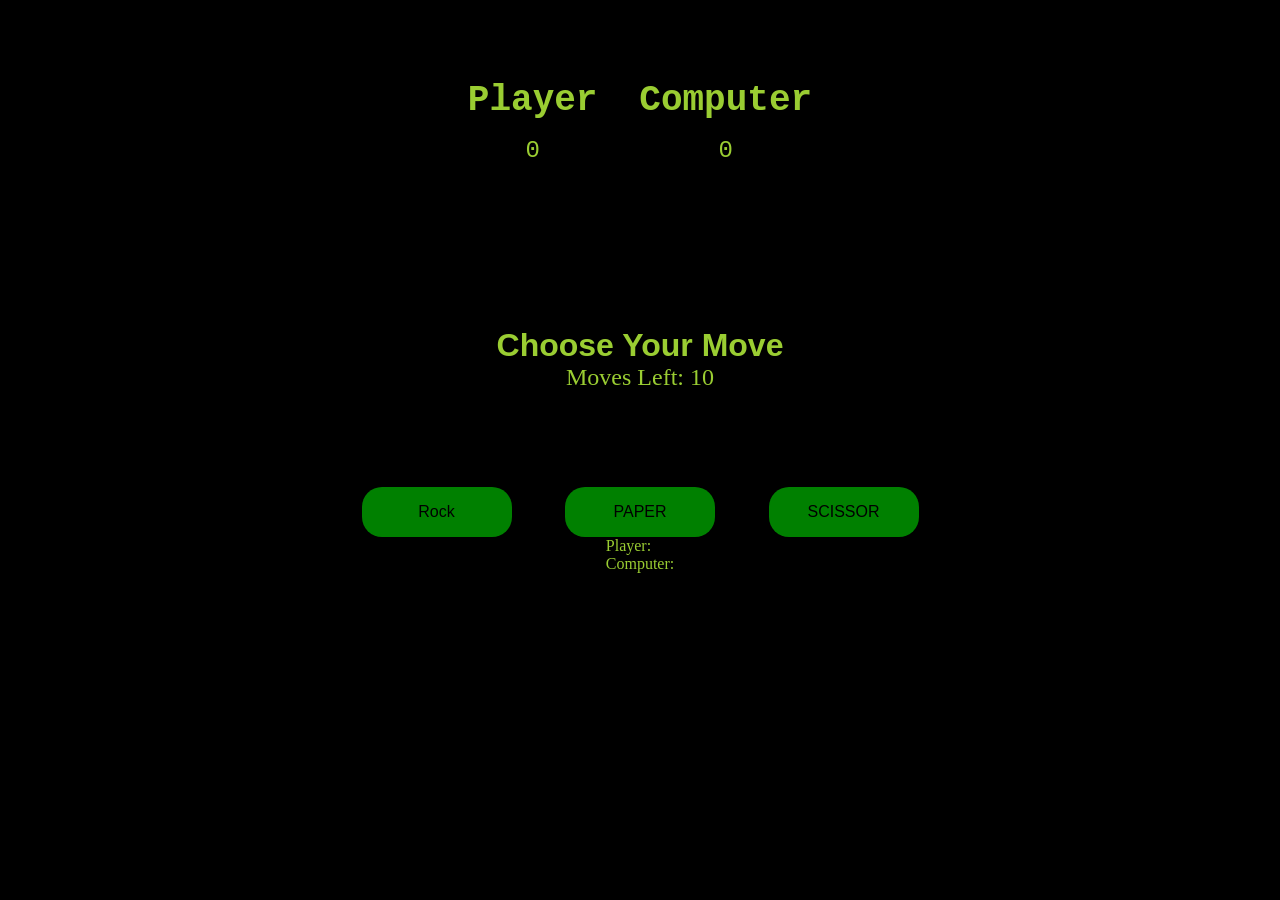
==== rps.html @ ada138fb "almost ready logic" ====
<!DOCTYPE html>
<html lang="en">

<head>
    <meta charset="UTF-8">
    <meta http-equiv="X-UA-Compatible" content="IE=edge">
    <meta name="viewport" content="width=device-width, initial-scale=1.0">
    <title>Document</title>
</head>
<link rel="stylesheet" href="rps.css">

<body>
    <section class="game" id="gameSection">
        <!-- <div class="title">Rock Paper Scissor</div> -->
        <div class="score">
            <div class="playerScore">
                <h2>Player</h2>
                <p class="p-count" id="playerCount">0</p>
            </div>

            <div class="computerScore">
                <h2>Computer</h2>
                <p class="c-count" id="computerCount">0</p>
            </div>
        </div>

        <div class="move">Choose Your Move</div>
        <div class="m-left"> Moves Left: <span id="movesLeft"> 10 </span></div>
        <div class="options">
            <button class="rock" id="rockBtn" onclick="handleRock()">Rock</button>
            <button class="paper" id="paperBtn" onclick="handlePaper()">PAPER</button>
            <button class="scissor" id="scissorBtn" onclick="handleScissor()">SCISSOR</button>
        </div>
        <span id="resultSection"></span>

        <div>
            <div id="playerGets">Player: </div>
            <div id="computerGets">Computer: </div>
        </div>
    </section>

    <script src="/js/logic.js"></script>
</body>

</html>
---- rps.css ----
*{
    padding: 0;
    margin: 0;
    box-sizing: border-box;
    background: black;
    color: yellowgreen;
}

.game{
    display: flex;
    flex-direction: column;
    height: 100vh;
    width: 100vw;
    justify-content: center;
    align-items: center;
}

/* .title{
    position: absolute;
    top: 0;
    font-size: 4rem;
    z-index: 2;
    display: flex;
    justify-content: space-between;
} */

.score{
    display: flex;
    width: 30vw;
    justify-content: space-evenly;
    position: absolute;
    top: 70px;
    z-index: 1;
    font-size: 1.5rem;
    font-family: 'Courier New', Courier, monospace;
    padding: 10px;
    gap: 2rem;
}

.p-count, .c-count {
    text-align: center;
    font-size: 1.5rem;
    margin-top: 1rem;
}

.options {
    display: flex;
    width: 50vw;
    justify-content: space-evenly;
    margin-top: 6rem;
    gap: 12px;
}

.rock, .paper, .scissor {
    padding: 1rem;
    width: 150px;
    border-radius: 20px;
    background: green;
    color: black;
    outline: none;
    border: none;
    cursor: pointer;
    font-size: 1rem;
}

.rock:hover, .paper:hover, .scissor:hover{
    background: red;

}

.move{
    font-size: 2rem;
    font-weight: bold;
    font-family: 'Franklin Gothic Medium', 'Arial Narrow', Arial, sans-serif;
}

.m-left{
    font-size: 1.5rem;
}

@media screen and (max-width: 612px)
{
    .title{
        text-align: center;
    }
    .score{
        position: absolute;
        top: 200px;
        width: 100vw;
    }
    .move{
        width: 100vw;
    }
    .options{
        width: 100vw;
    }
}
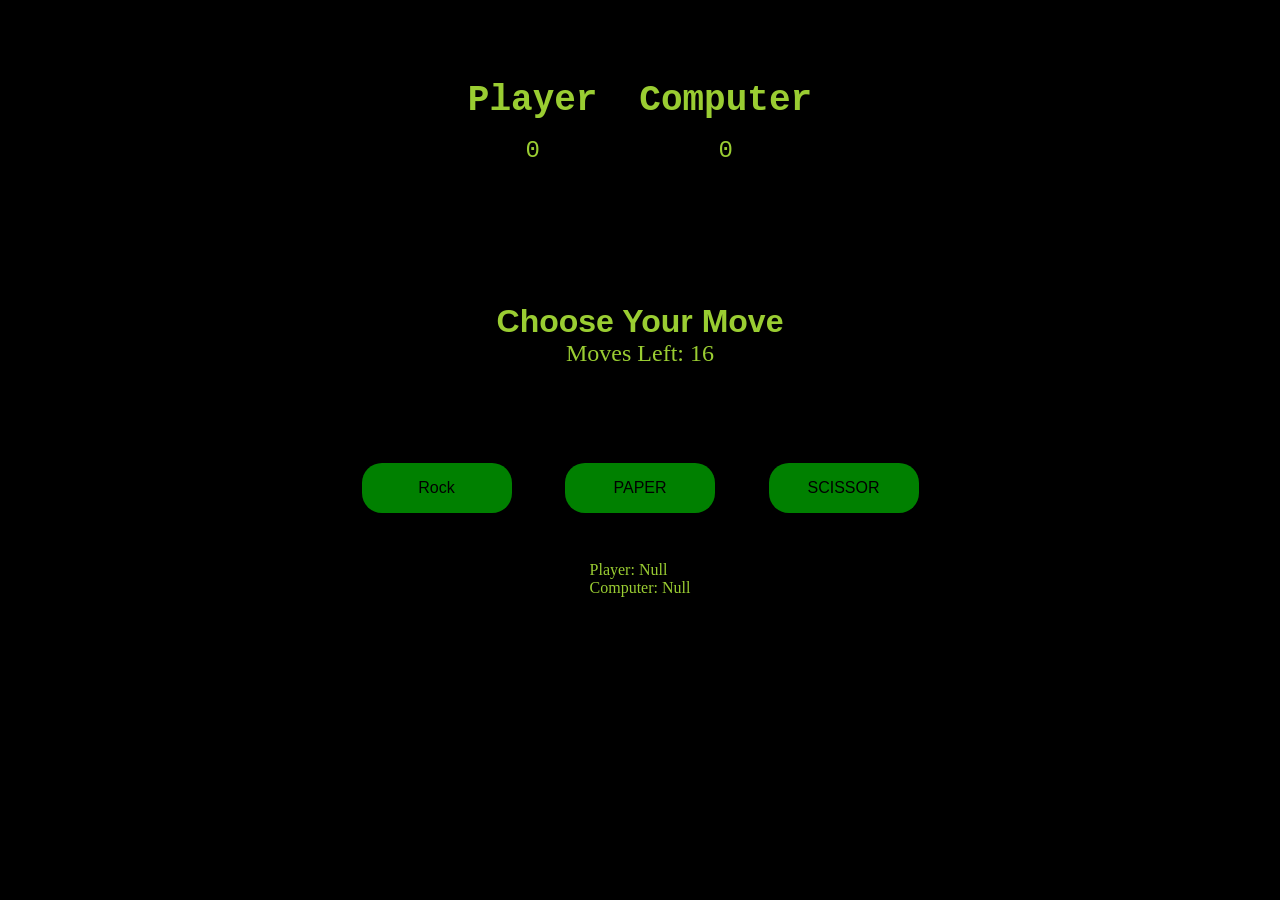
==== commit 9356ec58: "player each score display" ====
--- a/rps.html
+++ b/rps.html
@@ -25,7 +25,7 @@
         </div>
 
         <div class="move">Choose Your Move</div>
-        <div class="m-left"> Moves Left: <span id="movesLeft"> 10 </span></div>
+        <div class="m-left"> Moves Left: <span id="movesLeft"> 00 </span></div>
         <div class="options">
             <button class="rock" id="rockBtn" onclick="handleRock()">Rock</button>
             <button class="paper" id="paperBtn" onclick="handlePaper()">PAPER</button>
@@ -33,9 +33,9 @@
         </div>
         <span id="resultSection"></span>
 
-        <div>
-            <div id="playerGets">Player: </div>
-            <div id="computerGets">Computer: </div>
+        <div class="players">
+            <div>Player: <span id="playerGets">Null</span> </div>
+            <div>Computer: <span id="computerGets">Null</span> </div>
         </div>
     </section>
 
--- a/rps.css
+++ b/rps.css
@@ -1,4 +1,4 @@
-*{
+* {
     padding: 0;
     margin: 0;
     box-sizing: border-box;
@@ -6,7 +6,7 @@
     color: yellowgreen;
 }
 
-.game{
+.game {
     display: flex;
     flex-direction: column;
     height: 100vh;
@@ -24,7 +24,7 @@
     justify-content: space-between;
 } */
 
-.score{
+.score {
     display: flex;
     width: 30vw;
     justify-content: space-evenly;
@@ -37,7 +37,8 @@
     gap: 2rem;
 }
 
-.p-count, .c-count {
+.p-count,
+.c-count {
     text-align: center;
     font-size: 1.5rem;
     margin-top: 1rem;
@@ -51,7 +52,9 @@
     gap: 12px;
 }
 
-.rock, .paper, .scissor {
+.rock,
+.paper,
+.scissor {
     padding: 1rem;
     width: 150px;
     border-radius: 20px;
@@ -63,35 +66,43 @@
     font-size: 1rem;
 }
 
-.rock:hover, .paper:hover, .scissor:hover{
+.rock:hover,
+.paper:hover,
+.scissor:hover {
     background: red;
 
 }
 
-.move{
+.move {
     font-size: 2rem;
     font-weight: bold;
     font-family: 'Franklin Gothic Medium', 'Arial Narrow', Arial, sans-serif;
 }
 
-.m-left{
+.m-left {
     font-size: 1.5rem;
 }
 
-@media screen and (max-width: 612px)
-{
-    .title{
+@media screen and (max-width: 612px) {
+    .title {
         text-align: center;
     }
-    .score{
+
+    .score {
         position: absolute;
         top: 200px;
         width: 100vw;
     }
-    .move{
+
+    .move {
         width: 100vw;
     }
-    .options{
+
+    .options {
         width: 100vw;
     }
+}
+
+.players {
+    margin-top: 3em;
 }
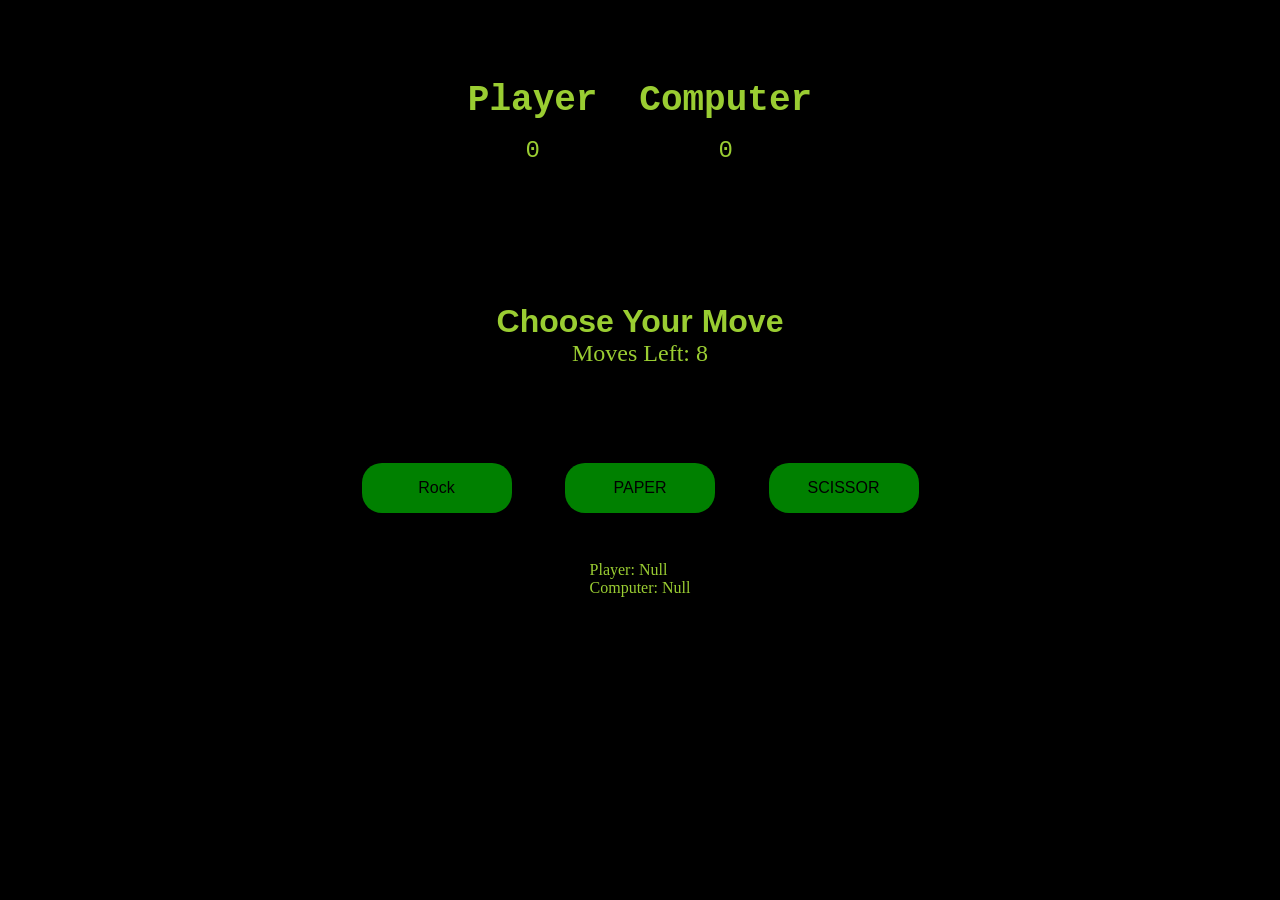
==== commit 3dbcdd5e: "Player name input prompt added" ====
--- a/rps.html
+++ b/rps.html
@@ -5,7 +5,7 @@
     <meta charset="UTF-8">
     <meta http-equiv="X-UA-Compatible" content="IE=edge">
     <meta name="viewport" content="width=device-width, initial-scale=1.0">
-    <title>Document</title>
+    <title>Rock Paper Scissor - Game </title>
 </head>
 <link rel="stylesheet" href="rps.css">
 
@@ -34,7 +34,7 @@
         <span id="resultSection"></span>
 
         <div class="players">
-            <div>Player: <span id="playerGets">Null</span> </div>
+            <div><span id="nameOfThePlayer">Player</span>: <span id="playerGets">Null</span> </div>
             <div>Computer: <span id="computerGets">Null</span> </div>
         </div>
     </section>
